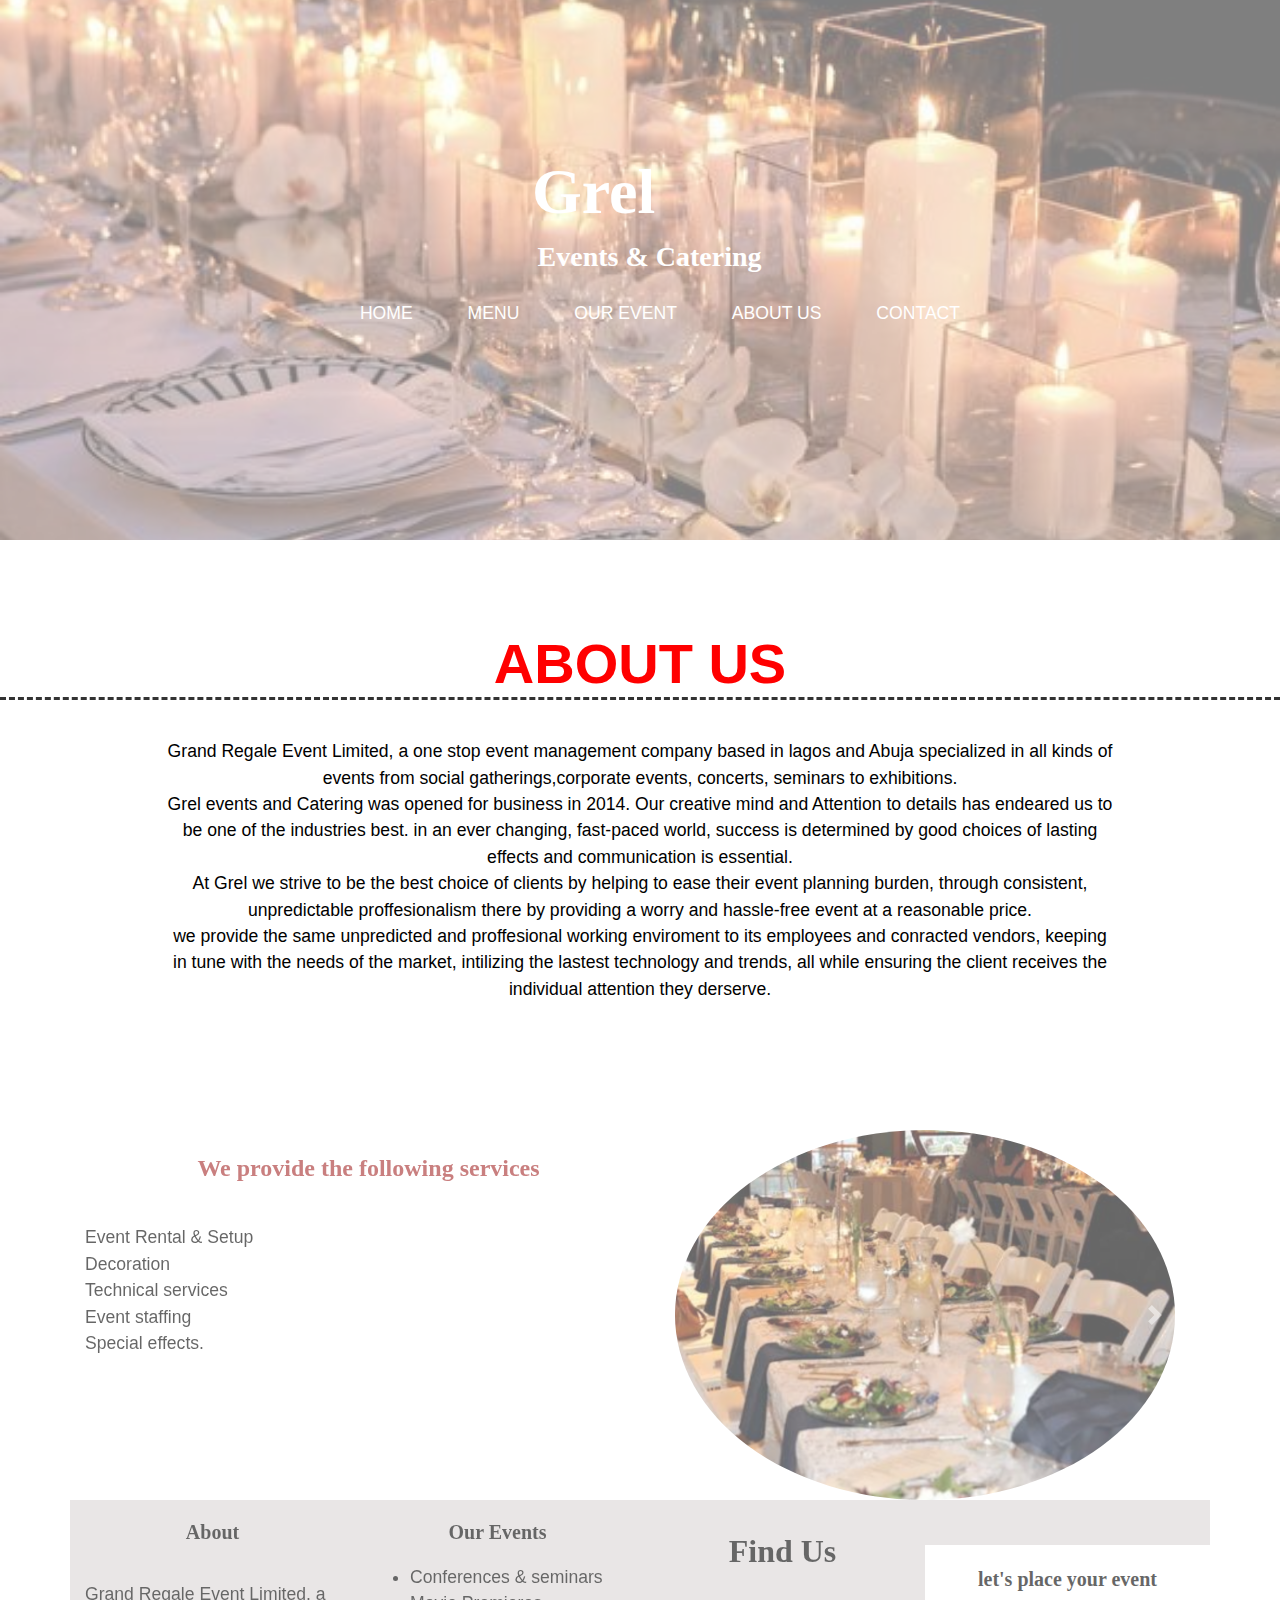
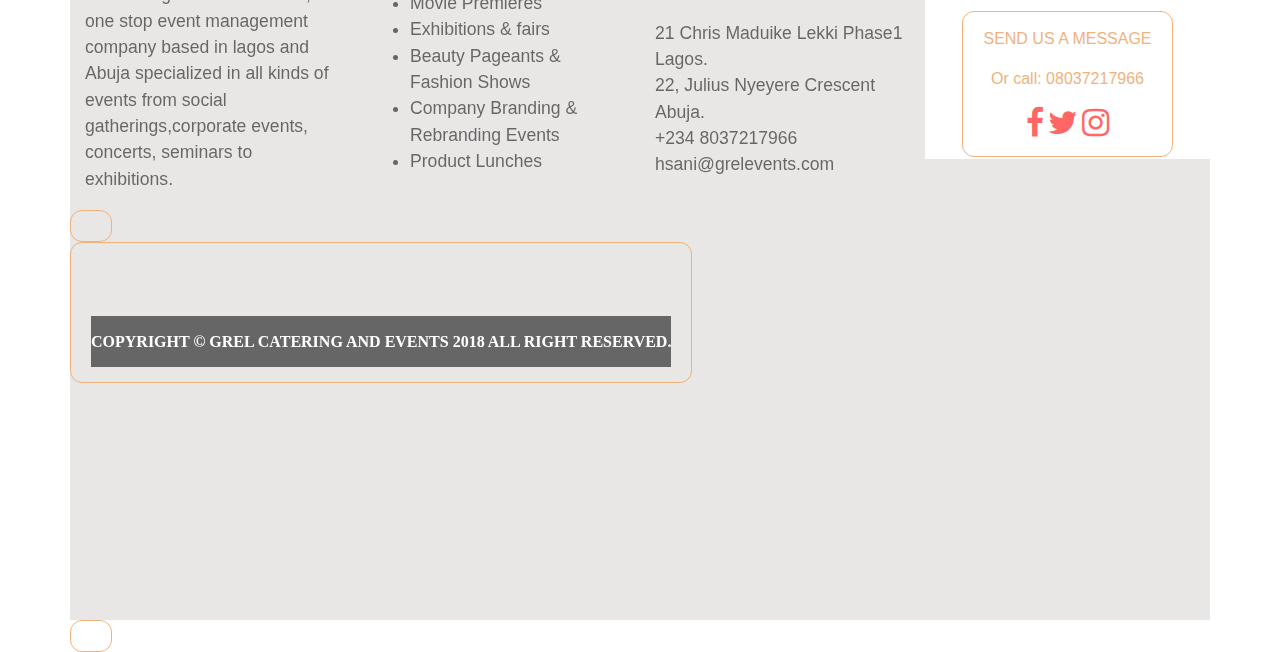
==== about.html @ 78bf831e "first commit" ====
<!DOCTYPE html>
<html lang="en">
<head>
    <meta charset="UTF-8">
    <meta name="viewport" content="width=device-width, initial-scale=1.0">
    <meta http-equiv="X-UA-Compatible" content="ie=edge">
    <title>about</title>
    <link rel="stylesheet" href="css/css/bootstrap.min.css">
    <link rel="stylesheet" href="css/css/font-awesome.min.css">
    <link rel="stylesheet" href="stylehub.css">
</head>
<body>
    <!--header2-->
    <section class="header2">
            <div class="header-content"></div>
            <h2 class="logo">Grel</h2>
            <h3 class="under">Events & Catering</h3>
            
    
            <div class="row">
                <ul class="other-nav">
                    <li><a href="index.html">Home</a></li>
                    <li><a href="menu.html">Menu</a></li>
                    <li><a href="event.html">Our Event</a></li>
                    <li><a href="about.html">About us</a></li>
                    <li><a href="contact.html">Contact</a></li>
                    
        
                </ul>
            </div>
        </section>
        <!-- content1 -->
        <div class="content1">
            <h1 class="message1 about">ABOUT US</h1>
        </div>
        <!-- about grel     -->
        <div class="about-us">
            <div class="content-about">
                Grand Regale Event Limited, a one stop event management company based in lagos and Abuja 
                specialized in all kinds of events from social gatherings,corporate events, concerts, seminars to exhibitions.
            <br>
                Grel events and Catering was opened for business in 2014.
                Our creative mind and Attention to details has endeared us to be one of the industries best.
                in an ever changing, fast-paced world, success is determined by good choices of lasting effects and 
                communication is essential.<br> At Grel we strive to be the best choice of clients by helping to ease their event planning burden, through consistent, unpredictable 
                proffesionalism there by providing a worry and hassle-free event at a reasonable price.
            <br>
                we provide the same unpredicted and proffesional working enviroment to its employees and conracted vendors, keeping in tune 
                with the needs of the market, intilizing the lastest technology and trends, all while ensuring the client receives the individual attention they derserve. 
            </div>   
        </div>
         <!-- second content -->
        <div class="column">
            <div class="row">
                <div class=" first col-md-6">
                    <h4 class="service"> We provide the following services</h4>
                    <p class="list"
                        Cathering services
                        <br>
                        Event Rental & Setup
                        <br>
                        Decoration
                        <br>
                        Technical services
                        <br>
                        Event staffing
                        <br>
                        Special effects.
                    </p>
                
                </div>
                <div class="second col-md-6">
                        <div id="carouselExampleControls" class="carousel slide" data-ride="carousel">
                                <div class="carousel-inner">
                                    <div class="carousel-item active">
                                        <img class="d-block m-auto slide-img" src="image/design1.png" alt="First slide"style="width:500px">
                                    </div>
                                    <div class="carousel-item">
                                        <img class="d-block m-auto slide-img" src="image/des7.jpg" alt="Second slide" style="width:500px">
                                    </div>
                                    <a class="carousel-control-next" href="#carouselExampleControls" role="button" data-slide="next">
                                        <span class="carousel-control-next-icon" aria-hidden="true"></span>
                                        <span class="sr-only">Next</span>
                                    </a>
                    <!-- <img src="image/des7.jpg" alt="decor"style="width:500px"> -->

                </div>
            </div>    
        </div>
        <br>
        <br>
        <!--section-g-->
        <section id="section eventf" class="box-g">
                <div class="content-wrap"></div>
                    <div class="row">
                        <div class="col-md-3">
                            <h5 class="#about.html"><b>About</b></h5>
                            <p> Grand Regale Event Limited, a one stop event management company based in lagos and Abuja 
                                specialized in all kinds of events from social gatherings,corporate events, concerts, seminars to exhibitions.
                            </p>
                            
                        </div>
                        
                
                
                        <div class=" li col-md-3">
                            <h5 class="event.html"><b>Our Events</b></h5>
                            <ul>
                                <li>Conferences & seminars</li>
                                <li>Movie Premieres</li>
                                <li>Exhibitions & fairs</li>
                                <li>Beauty Pageants & Fashion Shows</li>
                                <li>Company Branding & Rebranding Events</li>
                                <li>Product Lunches</li>
                            </ul>
                        </div>
                
                        <div class="col-md-3">
                            <h2 class="contact.html"><b>Find Us</b></h2>
                            <p>21 Chris Maduike Lekki Phase1 Lagos.<br>
                                22, Julius Nyeyere Crescent Abuja.<br>
                                +234 8037217966<br>
                                hsani@grelevents.com
                                <br>
                            </p>
                        </div>
                        <div class="four col-md-3">
                                <h5>let's place your event</h5>
                                <a href="contact.html" button class="btn btn-half">SEND US A MESSAGE</button>
                                <P class="align-center">Or call: 08037217966</P>
                                <span class="my-2 my-lg-0 media-space">
                                    <i class="fa fa-facebook fa-2x"></i>
                                    <span class="fa fa-twitter fa-2x"></span>
                                    <span class="fa fa-instagram fa-2x"></span>
                                </span>  
                        </div>
                            
                    </div>
    <h6 class="section-h">COPYRIGHT &copy; GREL CATERING AND EVENTS 2018 ALL RIGHT RESERVED.</h6>

</section>

        
        
    
    
    
</body>
</html>
---- stylehub.css ----
/* Core Styles */

body {
    margin: 0;
    font-family: Arial, Helvetica, sans-serif;
    color: black;
    font-size:1.1em;
    line-height: 1.5;
    padding: 0;
    background-color: #fff;
    
    
}

/* header */
.row{
    max-width: 1140px;
    margin:0 auto;
}

.main-nav{
    list-style: none;
    
    
}
.main-nav li{
    display: inline-block;
    margin-left: 20px;
    margin-top: 60px;
}
.main-nav li a{
    text-decoration: none;
    color:#fff;
    font-size: 90%;
    font-weight: bold;
}
.main-nav li a:hover
{
    color:#e67e22;
    border-bottom: 2px solid #e67e22;
    transition: all 0.5s ease-in;
    padding:15px 0;
}
.title{
    position: absolute;
    width:1140px;
    top: 50%;
    left: 50%;
    transform: translate(-50%, -50%);
}

header{
    background-image:linear-gradient(rgba(0,0,0,0.7),rgba(0,0,0,0.7)),url(image/whitec.jpg);
    background-position: center;
    background-size: cover;
    height: 100vh;
    color:#fff;
}
.btn{
    border:1px solid #e67e22;
    padding:15px 20px;
    text-decoration: none;
    border-radius: 12px;
    color: #e67e22;
    
}
.btn-half:hover{
    background-color: #e67e22;
    transition: all 0.9s ease-in;
    color:#fff;

}
 
h2,h3,h4,h5,h6{
    margin:0;
    padding: 1em 0;
    text-align: center;
    font-weight: bold;
    font-family: Dancing Script;

}
p{
    margin:0;
    padding: 1em 0;
}
.btn-full{
    background-color: #e67e22;
    color:#fff;
}

.btn-full:hover{
    background-color: #e67e50;
    color:#fff;
}

/*section a*/
.box{
    text-align:center;
     padding:2%;
    text-justify: center;
    color:rgba(84, 84, 84, 1);
    text-justify: center;
    
}

.content{
    text-align: center;
    margin-right: 13%;
    margin-left:13%;
    font-style: italic;
    
}

.box-b, .box-d {
    background-image:linear-gradient(rgba(0,0,0,0.7),rgba(0,0,0,0.7)), url(image/dessert2.jpg);
    background-size: cover;
    background-position: right;
    z-index: -1;
    opacity: 0.7;  
    color:#fff;
}

/*section-b*/
.box-b{
    text-align: left;
    width:100%;
    color:#fff; 

}

.event{
    margin-left: 28%;
    list-style: none;
}

/*section-c*/
.box-c{
    text-align: center;
    padding:2.5%;
    
}
.title3{
    text-align:center;
    font-size: 3rem;
    margin-top:20px;
    font-family: Impact, Haettenschweiler, 'Arial Narrow Bold', sans-serif;
    font-style: italic;
}

.box-e{
    text-align:center;
    background-image:linear-gradient(rgba(0,0,0,0.7),rgba(0,0,0,0.7)), url(image/des9.jpg);
    background-size: cover;
    background-position: left;
    padding-top:30px;
    margin:0px;
    height:80vh;
    opacity: 0.6;
    color:#fff;
    
}

.marg{
    margin:30px;
    font-size:3rem;
    font-family: Dancing Script;
}

.but{
    color:#fff;
    background-color: #e77a32;
    margin-right: 30px;
    margin-top: 70px;
    font-weight: 300;
    border-radius: 6%;
    text-align: center;
    width: 13%;
    border-color: #e77a32;
    text-transform: unset;
    

    
}

.but:hover{
    color:#e67e22;
    background-color: black;
    
    
}

.title1{
    font-size: 2.5rem; 
    text-align: center;
    font-weight:bold;
    margin-left:13%;
    margin-right:13%;
    margin-top:2%;
    font-style: italic;
    opacity: 0.4;
    
}

.box-fx{
    margin-top:20px;
    text-align:center;
    background-image:linear-gradient(rgba(0,0,0,0.7),rgba(0,0,0,0.7)),  url(image/des9.jpg);
    background-size: cover;
    background-repeat: none;
    height:70vh;
    opacity: 0.6;
    
}

.btn-content-wed{
    background-color: black;
    color: #fff;
    width:15%;
    align-content:center;
    margin-top:20px;
}

.wed{
    float:left;
    color:#fff;
}
/* box f2 */


.box-g{
    background-color:rgb(218, 213, 213);
    padding-bottom:10%;
    height:80vh;
    margin:0;
}
.li{
    list-style:none ;
}

.four{
    padding:px solid grey;
    border:2px solid #fff;
    background-color: #fff;
    text-align: center;
    width:30%;
    height:15%;
    margin-top:4%;
}
.media-space{
    cursor: pointer;
    color:#ff0000;
    
}
.section-h{
    background-color: #000;
    margin-top:10%;
    color:#fff;
}



/* Menu page */
.menu{
    margin-top: 10%;
}
.menu-container1{
    list-style: none;
    text-decoration: none;
    width:80%;
    margin-right:10%;
    margin-left:10%;
}


.menu-container2{
    list-style: none;
    text-decoration: none;
    width:80%;
    margin-right:10%;
    margin-left:10%;
}
.menu-container3{
    list-style: none;
    text-decoration: none;
    width:80%;
    margin-right:10%;
    margin-left:10%;
}
.main{
    text-align: center;
    font-style: Daning Script;
    animation-name:main-dishes1;
    animation-duration: 4s;

}
@keyframes main-dishes1{
    0% {left: -20px}
    100% {left: 20px}
}
.main-dishes1{
    margin-top:20px;
    border:10px solid #e67e22;
    background-color:#000;
    color:#fff;
    
}

.main-dishes2{
        margin-top:20px;
        border:10px solid #e67e22;
        background-color:#000;
        color:#fff;
        
        
}
.main-dishes3{
    margin-top:20px;
    border:10px solid #e67e22;
    background-color:#000;
    color:#fff;
    
}



/* ABOUT US */
.about{
    margin-top: 7%;
    border-bottom: 3px#333 dashed;
}
.content-about{
    margin-top: 3%;
    margin-right:13%;
    margin-left:13%;
    text-align: center;
}
.column{
    margin-top: 10%;
    opacity: 0.6;
}
.service{
    margin-left:5%;
    color:brown;
}
.list{
    margin-right: 3%;
}
.first{
    float:right;
}
.second{
    float:left;
}
img{
   border-radius: 50%;
   margin-right: 10%;
   cursor: pointer;
    

}
/* contact page */
.header2{
    background-image: url(image/des9.jpg);
    background-size:cover;
    background-position:center;
    height:60vh;
    margin:0;
    padding:0;
    text-align: center;
    color:black;
    opacity: 0.5;


}
.logo{
    position: absolute;
    width:110px;
    top: 10%;
    left: 45%;
    transform: translate(-40%, -0%);
    font-weight: bolder;
    font-family:Harlow Solid Italic;
    color:#fff;
    
}

.under{
    position:absolute;
    top:15%;
    left:42%;
    font-family:Vijaya;
    color:#fff;
}
.other-nav{
    list-style:none;
    width:100%;
    text-decoration: none;
}
.other-nav li{
    display:inline-block;
    padding:25px;
    margin-top:25%;
    text-align: center;
}

.other-nav li a{
    text-decoration: none;
    color:#fff;
    text-transform: uppercase;
}

.other-nav li a :hover{
    cursor: pointer;
}

/* content1 */

.message{
    margin-top:40px;
    text-transform: uppercase;
}

.message1{
text-align: center;
color:#ff0000;
font-size: 3.5rem;
text-transform: uppercase;
font-weight: bolder;
}

.form1{
    margin-right:8%;
    margin-left: 8%;
    float:left;
}

.form2{
    border:1px solid grey;
    float:right;
    height:50vh;
}
.button{
    background-color:#5cb85c;
    border-radius: 2px;
    text-align: center;
    margin-top: 10px;
}
button:hover{
    background-color: #fff;
}
.contf{
    margin-top:20%;
}

/* event page */
.chapter2{
    text-align: center;
}
.logo{
    font-size: 4rem;
}
.under{
    margin-top:6%;
}
.content2{
font-family:Harlow Solid Italic;
font-size: 4rem;
position:relative;
animation:content2;
animation-duration:4s;
}

@keyframes content2 {
    0% {top: -80px;}
    100% {top: 10px;}
}


.othercontent{
  font-family:  Harlow Solid Italic;
  margin-top:0;
  font-size: 2rem;
  margin-bottom:5%;
}
.main-content{
    text-align: center;
    margin-left: 13%;
    margin-right: 13%;
    position:relative;
    animation:main-content;
    animation-duration:4s;
    animation-fill-mode: forwards;   
}
@keyframes main-content {
    0% {left: -1000px;}
    100% {left: 0;}
}


.btn-event{
margin-top: 8%;
animation-name:btn-event;
animation-duration:3s;
animation-delay: 3s;
animation-fill-mode: forwards;
transition-property: transform;
transition-duration:1s;

}
.btn-event:hover{
    transform: rotateY(180deg);
}
.chapter3{
    margin-top: 10%;
    position:relative;
    animation:chapter3;
    animation-duration:4s;
    animation-fill-mode: forwards;

}
@keyframes chapter3 {
    0% {right: -1000px;}
    100% {right: 0;}
}
.eventfooter{
    margin-top:20%;
}

/* media queries */
@media(min-width: 1200px){
    .section {
        display: 700px;}
}
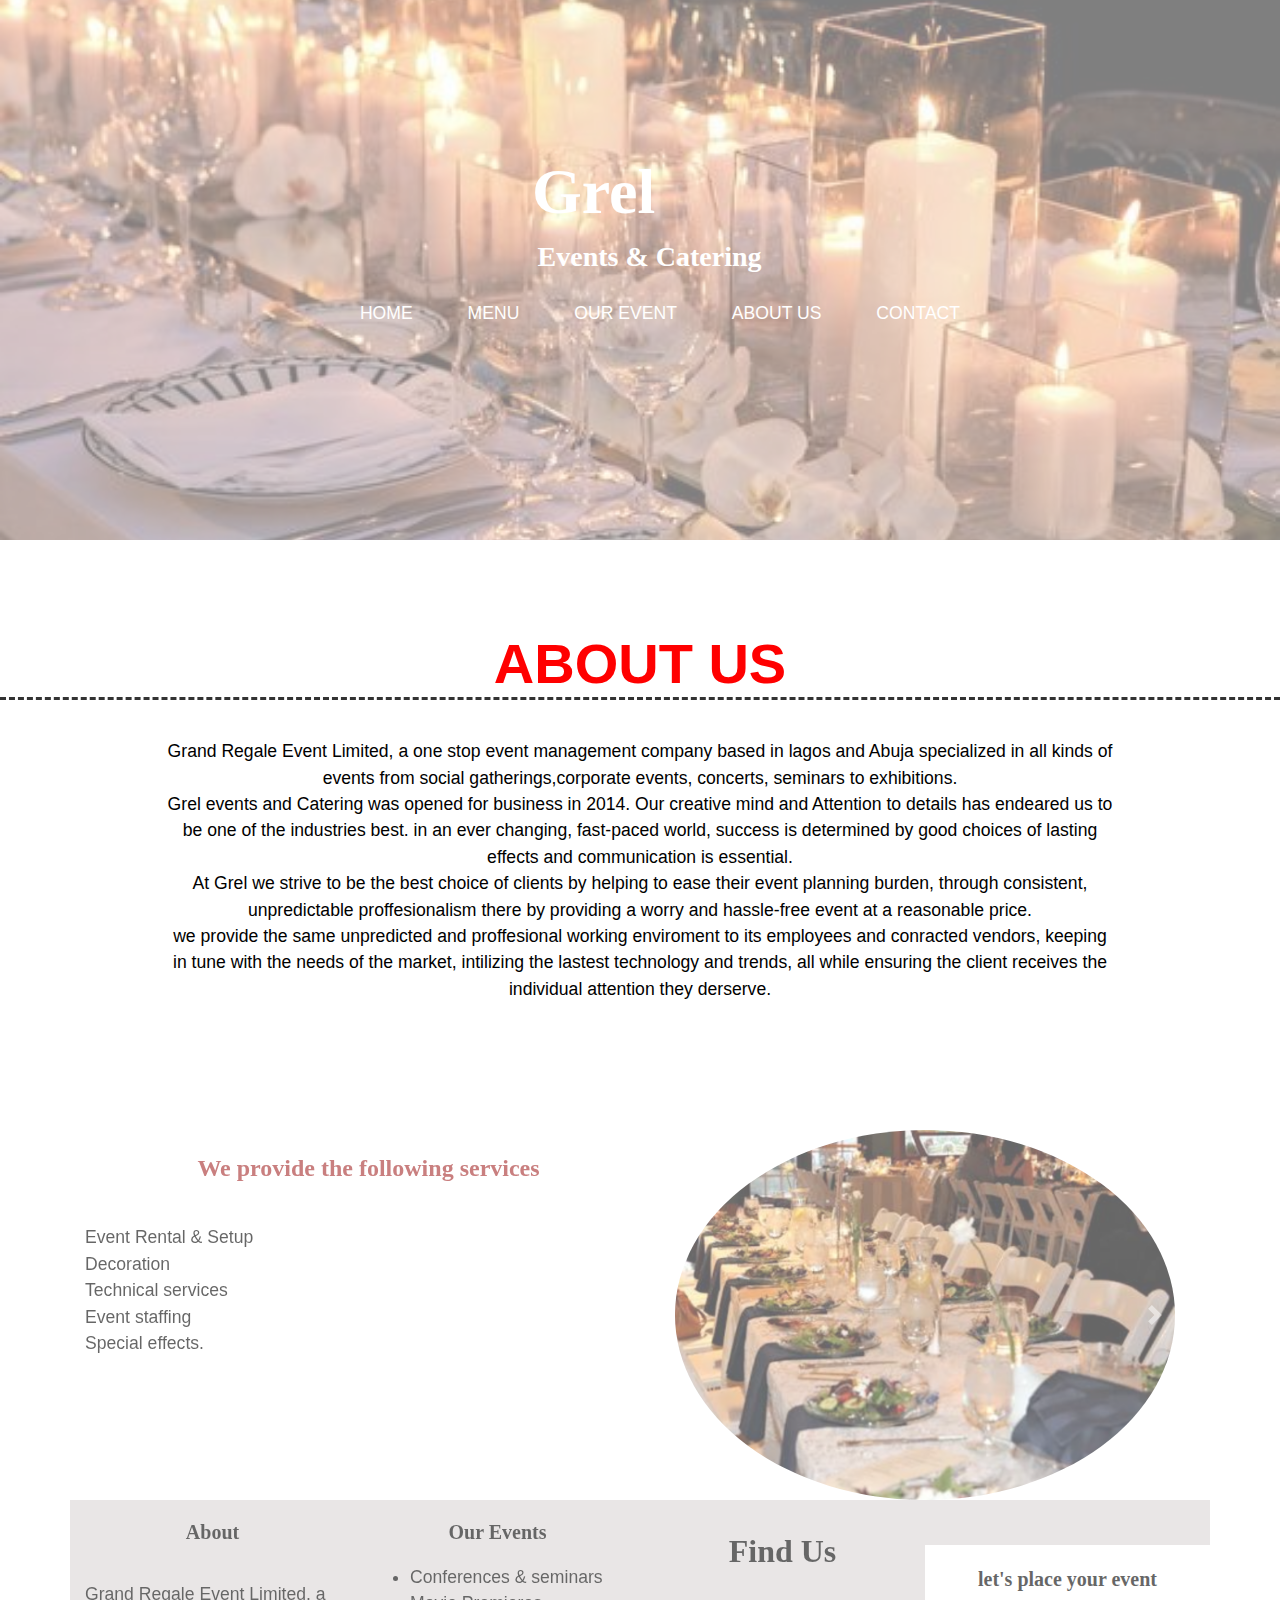
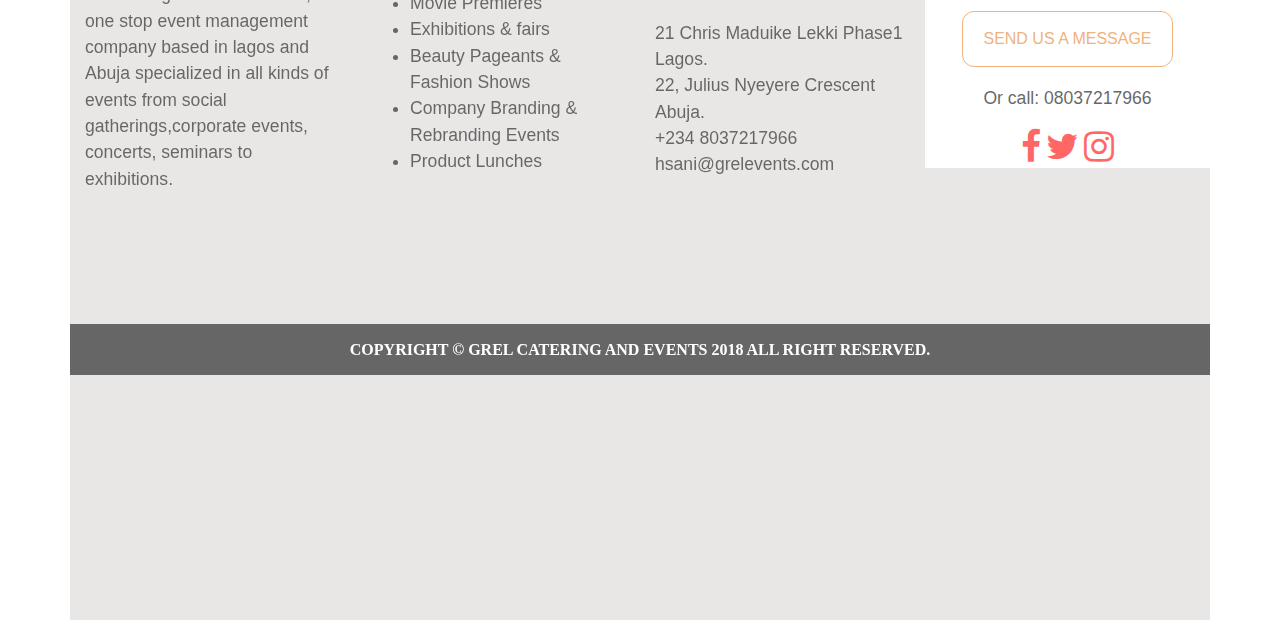
==== commit f7de2f29: "updates" ====
--- a/about.html
+++ b/about.html
@@ -5,8 +5,8 @@
     <meta name="viewport" content="width=device-width, initial-scale=1.0">
     <meta http-equiv="X-UA-Compatible" content="ie=edge">
     <title>about</title>
-    <link rel="stylesheet" href="css/css/bootstrap.min.css">
-    <link rel="stylesheet" href="css/css/font-awesome.min.css">
+    <link rel="stylesheet" href="css/bootstrap.min.css">
+    <link rel="stylesheet" href="css/font-awesome.min.css">
     <link rel="stylesheet" href="stylehub.css">
 </head>
 <body>
@@ -126,7 +126,7 @@
                         </div>
                         <div class="four col-md-3">
                                 <h5>let's place your event</h5>
-                                <a href="contact.html" button class="btn btn-half">SEND US A MESSAGE</button>
+                                <a href="contact.html"class="btn btn-half">SEND US A MESSAGE</a>
                                 <P class="align-center">Or call: 08037217966</P>
                                 <span class="my-2 my-lg-0 media-space">
                                     <i class="fa fa-facebook fa-2x"></i>
@@ -140,6 +140,10 @@
 
 </section>
 
+<script src="https://code.jquery.com/jquery-3.3.1.slim.min.js" integrity="sha384-q8i/X+965DzO0rT7abK41JStQIAqVgRVzpbzo5smXKp4YfRvH+8abtTE1Pi6jizo" crossorigin="anonymous"></script>
+<script src="https://cdnjs.cloudflare.com/ajax/libs/popper.js/1.14.3/umd/popper.min.js" integrity="sha384-ZMP7rVo3mIykV+2+9J3UJ46jBk0WLaUAdn689aCwoqbBJiSnjAK/l8WvCWPIPm49" crossorigin="anonymous"></script>
+<script src="./js/bootstrap.min.js"></script>
+
         
         
     
--- a/stylehub.css
+++ b/stylehub.css
@@ -528,6 +528,5 @@
 
 /* media queries */
 @media(min-width: 1200px){
-    .section {
-        display: 700px;}
+   
 }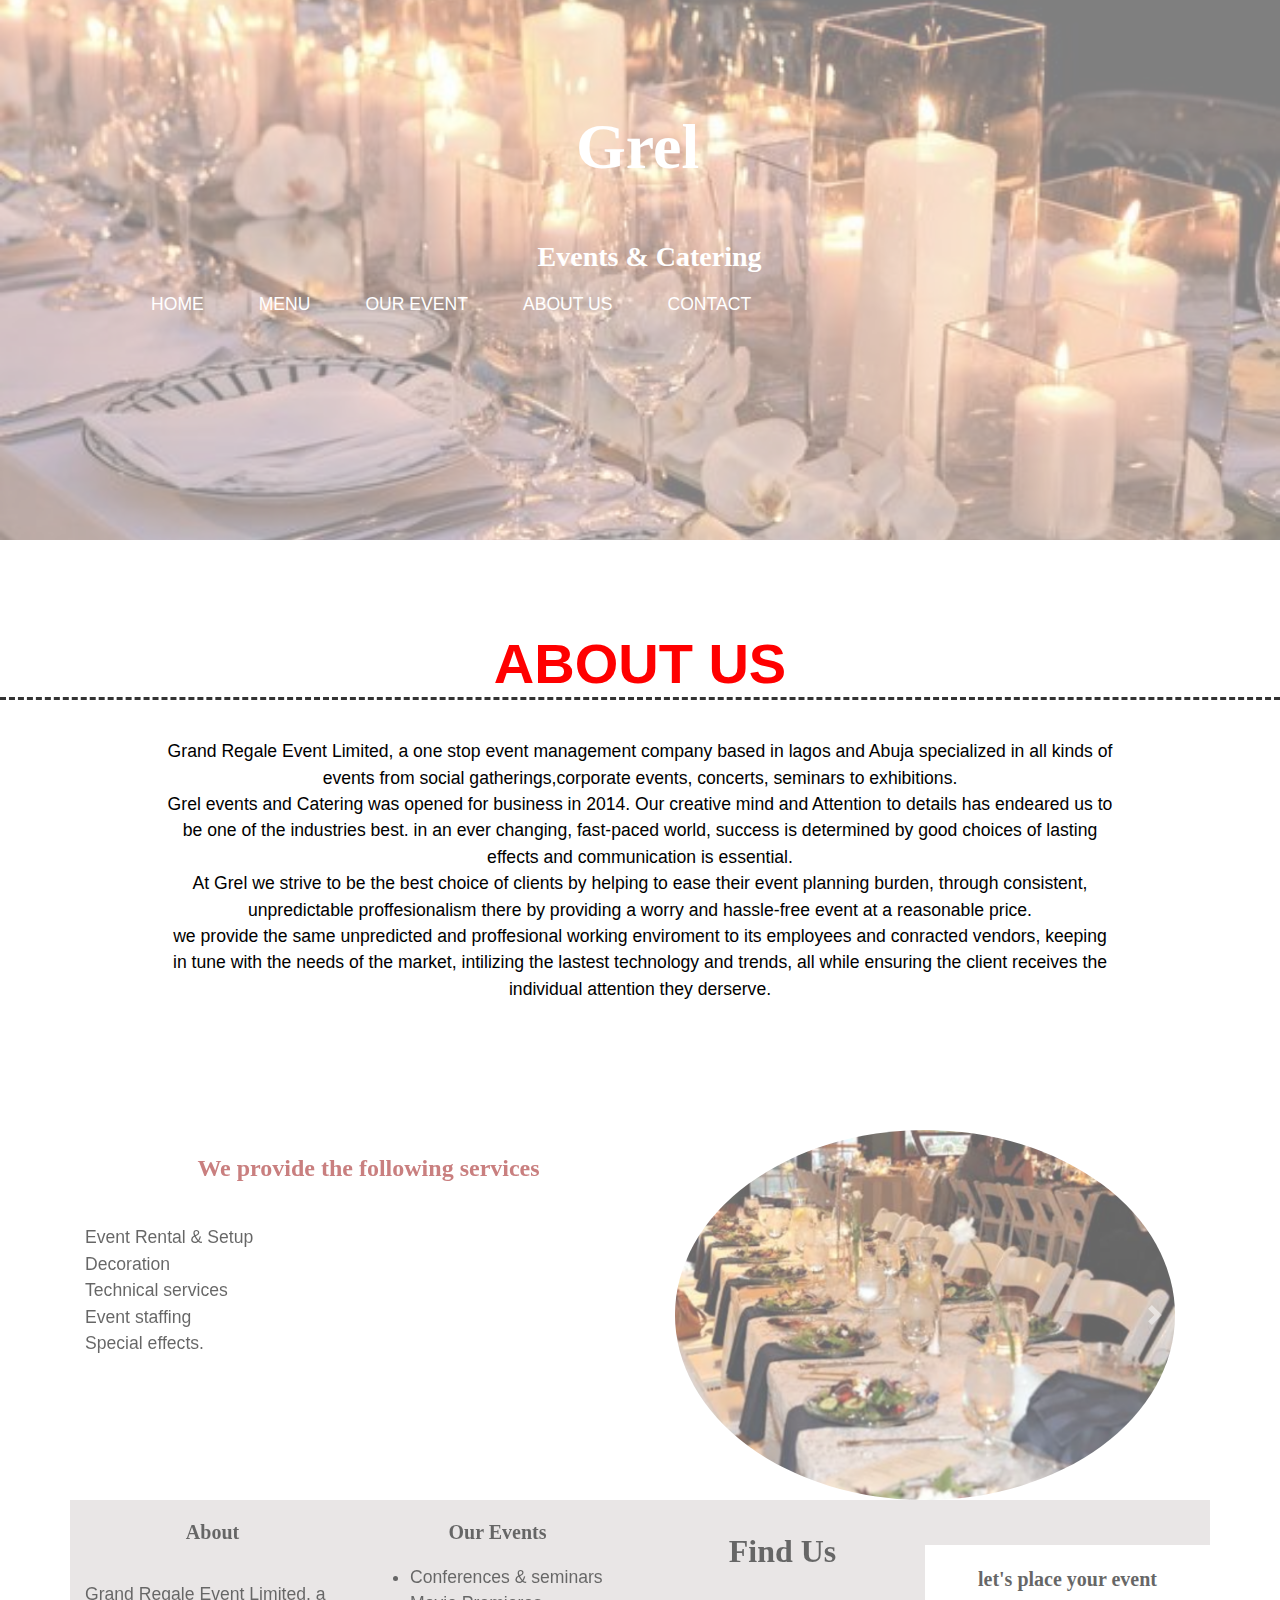
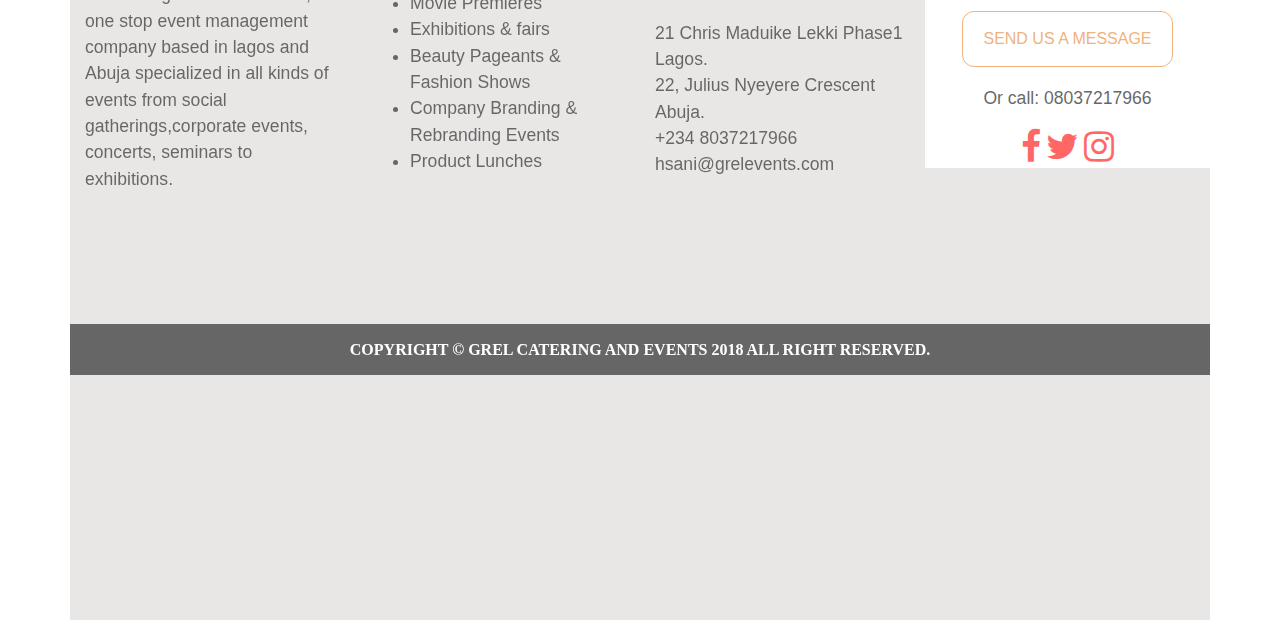
==== commit 10b6ec39: "updates" ====
--- a/about.html
+++ b/about.html
@@ -13,11 +13,26 @@
     <!--header2-->
     <section class="header2">
             <div class="header-content"></div>
+            <div class="head">
             <h2 class="logo">Grel</h2>
             <h3 class="under">Events & Catering</h3>
+            </div>
             
     
             <div class="row">
+                    <nav class="navbar">
+                            <span class="open-slide">
+                                <a href="#" onclick="openSlideMenu()">
+                                    <svg width="30" height="30">
+                                        <path d ="M0,5 30,5" stroke="#fff"
+                                        stroke-width="5"/>
+                                        <path d ="M0,14 30,14" stroke="#fff"
+                                        stroke-width="5"/>
+                                        <path d ="M0,23 30,23" stroke="#fff"
+                                        stroke-width="5"/>
+                                    </svg>
+                               </a>
+                            </span>
                 <ul class="other-nav">
                     <li><a href="index.html">Home</a></li>
                     <li><a href="menu.html">Menu</a></li>
@@ -27,6 +42,17 @@
                     
         
                 </ul>
+                <div id="side-menu" class="side-nav">
+                        <a href ="#" class= "btn-close" 
+                        onclick="closeSlideMenu()">&times;</a>
+                        <li><a href="index.html">Home</a></li>
+                        <li><a href="menu.html">Menu</a></li>
+                        <li><a href="event.html">Our Event</a></li>
+                        <li><a href="about.html">About Us</a></li>
+                        <li><a href="contact.html">Contact</a></li>
+        
+                    </div>
+                     </nav>
             </div>
         </section>
         <!-- content1 -->
@@ -143,6 +169,23 @@
 <script src="https://code.jquery.com/jquery-3.3.1.slim.min.js" integrity="sha384-q8i/X+965DzO0rT7abK41JStQIAqVgRVzpbzo5smXKp4YfRvH+8abtTE1Pi6jizo" crossorigin="anonymous"></script>
 <script src="https://cdnjs.cloudflare.com/ajax/libs/popper.js/1.14.3/umd/popper.min.js" integrity="sha384-ZMP7rVo3mIykV+2+9J3UJ46jBk0WLaUAdn689aCwoqbBJiSnjAK/l8WvCWPIPm49" crossorigin="anonymous"></script>
 <script src="./js/bootstrap.min.js"></script>
+<script>
+        function openSlideMenu(){
+            document.getElementById('side-menu').style.width
+            = '200px';
+            document.getElementById('head').style.marginLeft
+            = '350px';
+  
+        }
+        function closeSlideMenu(){
+            document.getElementById('side-menu').style.width
+            = '0';
+            document.getElementById('head').style.marginLeft
+            = '0';
+  
+        }
+        
+    </script>       
 
         
         
--- a/stylehub.css
+++ b/stylehub.css
@@ -18,8 +18,15 @@
     margin:0 auto;
 }
 
+
+.navbar{
+    list-style: none;
+    color: #fff;
+    text-decoration: none;
+}
 .main-nav{
     list-style: none;
+    
     
     
 }
@@ -27,12 +34,16 @@
     display: inline-block;
     margin-left: 20px;
     margin-top: 60px;
+    text-decoration: none;
+    
 }
 .main-nav li a{
     text-decoration: none;
     color:#fff;
     font-size: 90%;
     font-weight: bold;
+    list-style: none;
+    
 }
 .main-nav li a:hover
 {
@@ -41,12 +52,52 @@
     transition: all 0.5s ease-in;
     padding:15px 0;
 }
+.side-nav{
+    height:100%;
+    width:0;
+    position:fixed;
+    z-index:1;
+    left:0;
+    top:0;
+    opacity:0.9;
+    background-color:#111;
+    overflow-x:hidden;
+    list-style: none;
+    text-decoration: none;
+    padding-top:60px;
+    transition:0.5s;
+    
+}
+.side-nav a{
+    text-decoration: none;
+    color:#fff;
+    padding: 10px 0px 10px 30px;
+    font-size: 20px;
+    transition: 0.3s;
+}
+.side-nav a:hover{
+    color:#e77a32;
+    border-left: 2px solid #e67e22;
+    transition: all 0.5s ease-out;
+}
+.side-nav .btn-close{
+    margin-left:50px;
+    position: absolute;
+    top:0;
+    right:22px;
+    font-size:36px;
+
+}
 .title{
     position: absolute;
     width:1140px;
     top: 50%;
-    left: 50%;
-    transform: translate(-50%, -50%);
+    left: 30%;
+    /* transform: translate(-50%, -50%); */
+    transition:margin-left 0.5s;
+    padding:20px;
+    overflow:hidden;
+    width:100%;
 }
 
 header{
@@ -372,12 +423,24 @@
 
 
 }
+.head{
+    /* position: absolute;
+    width:1140px;
+    top: 50%;
+    left: 30%; */
+    /* transform: translate(-50%, -50%); */
+    transition:margin-left 0.5s;
+    padding:20px;
+    overflow:hidden;
+    width:100%;
+
+}
 .logo{
     position: absolute;
     width:110px;
-    top: 10%;
+    top: 5%;
     left: 45%;
-    transform: translate(-40%, -0%);
+    /* transform: translate(-40%, -0%); */
     font-weight: bolder;
     font-family:Harlow Solid Italic;
     color:#fff;
@@ -393,20 +456,24 @@
 }
 .other-nav{
     list-style:none;
-    width:100%;
-    text-decoration: none;
+    width:110%;
+    height:50%;
+    text-decoration: none;
+    
 }
 .other-nav li{
     display:inline-block;
     padding:25px;
     margin-top:25%;
     text-align: center;
+
 }
 
 .other-nav li a{
     text-decoration: none;
     color:#fff;
     text-transform: uppercase;
+
 }
 
 .other-nav li a :hover{
@@ -527,6 +594,14 @@
 }
 
 /* media queries */
-@media(min-width: 1200px){
-   
+@media(max-width:568px){
+   .main-nav{display:none}
+
+}
+@media(min-width:568px){
+    .open-slide {display:none}
+ 
+ }
+@media(max-width:568px){
+    .other-nav{display:none}
 }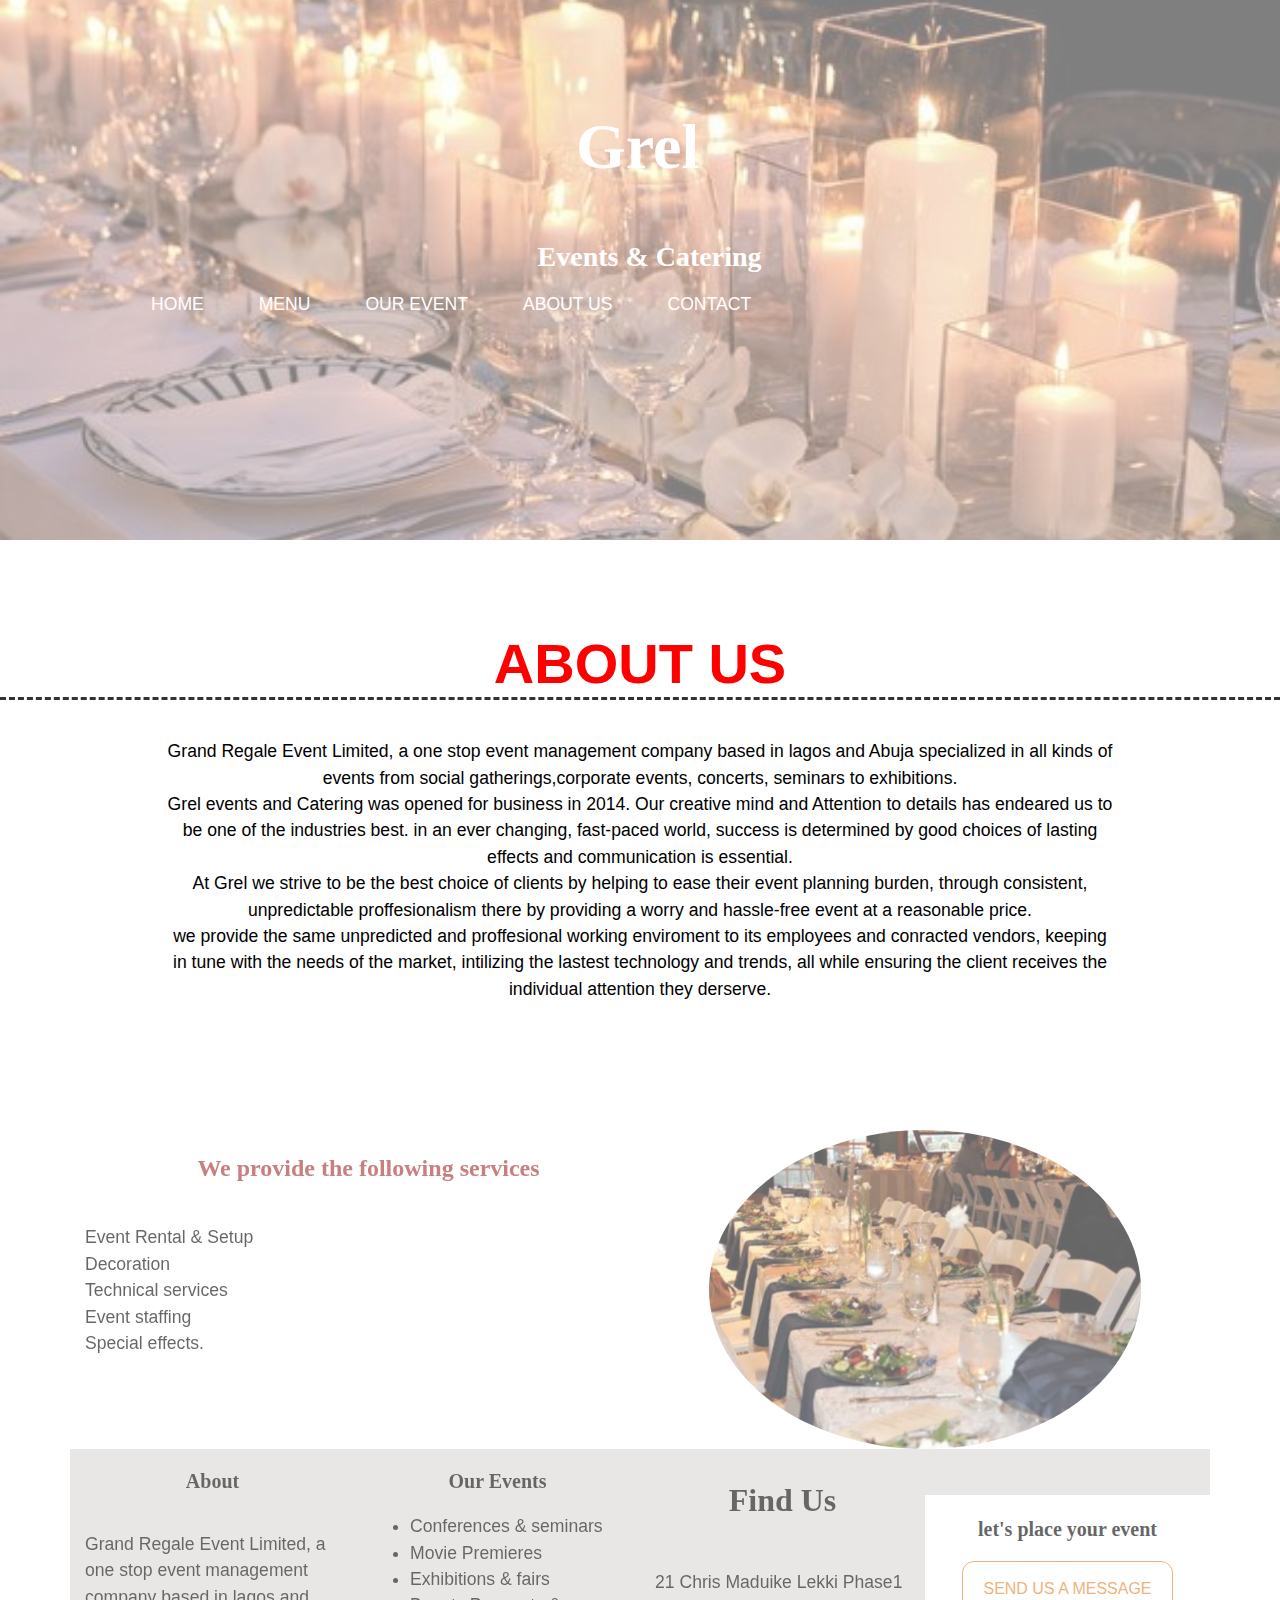
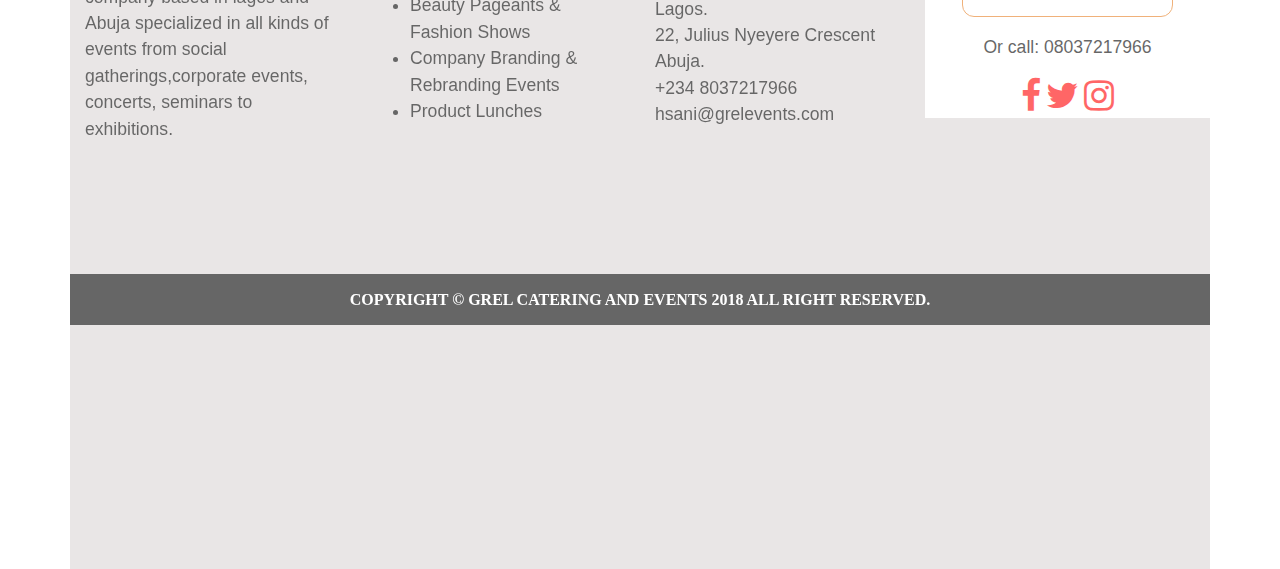
==== commit 1539dc89: "image" ====
--- a/about.html
+++ b/about.html
@@ -99,10 +99,10 @@
                         <div id="carouselExampleControls" class="carousel slide" data-ride="carousel">
                                 <div class="carousel-inner">
                                     <div class="carousel-item active">
-                                        <img class="d-block m-auto slide-img" src="image/design1.png" alt="First slide"style="width:500px">
+                                        <img class="d-block m-auto slide-img" src="image/design1.png" alt="First slide"style="width:80%">
                                     </div>
                                     <div class="carousel-item">
-                                        <img class="d-block m-auto slide-img" src="image/des7.jpg" alt="Second slide" style="width:500px">
+                                        <img class="d-block m-auto slide-img" src="image/des7.jpg" alt="Second slide" style="width:70%">
                                     </div>
                                     <a class="carousel-control-next" href="#carouselExampleControls" role="button" data-slide="next">
                                         <span class="carousel-control-next-icon" aria-hidden="true"></span>
